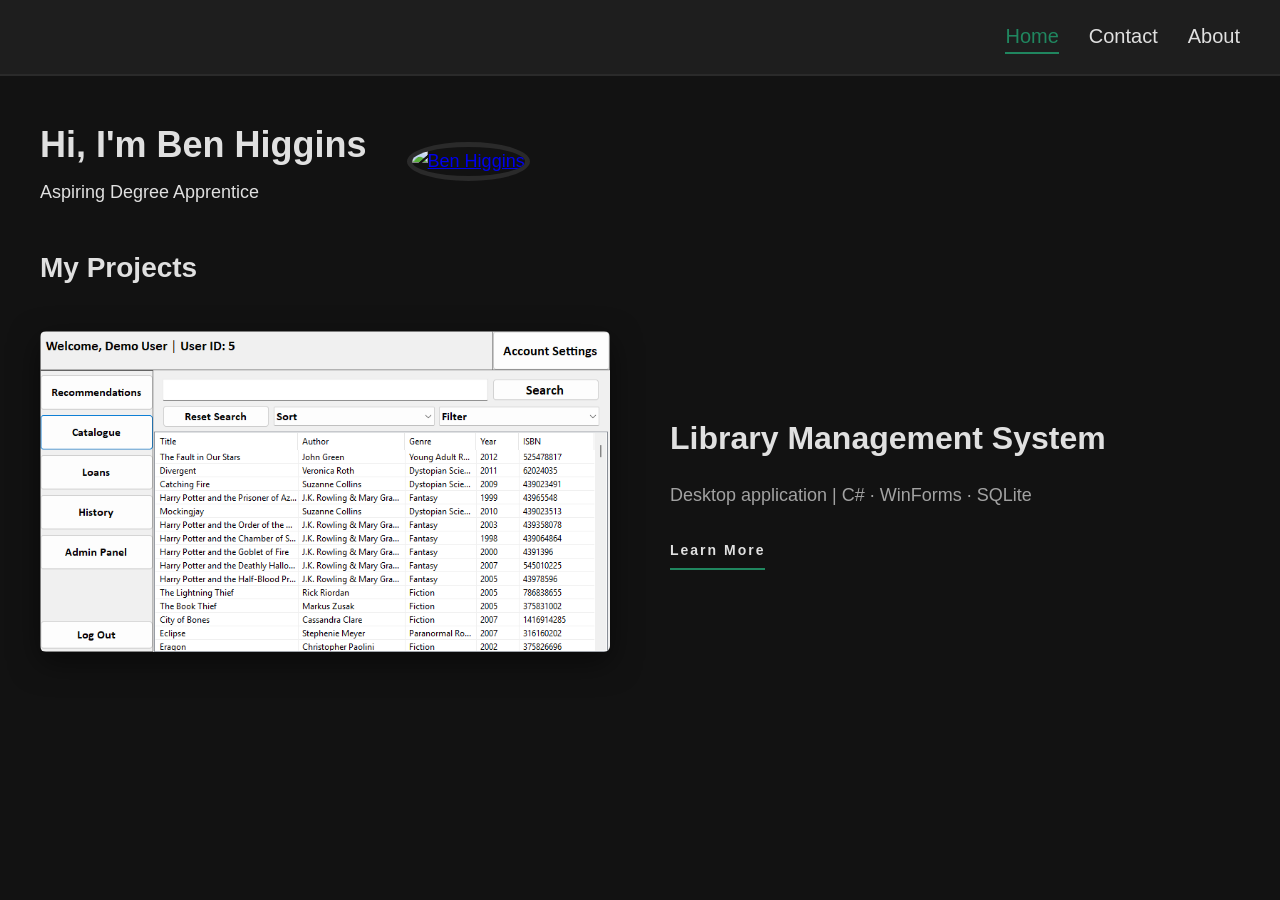
==== index.html @ 95e61f54 "Added initial LMS content" ====
<!DOCTYPE html>
<html>
<head>
<meta name="viewport" content="width=device-width, initial-scale=1.0">
<title>Home</title>
<link rel="icon" type="image/x-icon" href="/images/favicon.png">
<link rel="stylesheet" href="/css/style.css">

<!-- This script stops the loading flash by checking the theme before anything else loads -->
<script>
    (function() {
        const savedTheme = localStorage.getItem('portfolio-theme');
        // If user explicitly chose light, or if they have no preference set yet but their system prefers light
        if (savedTheme === 'light') {
            document.documentElement.className = 'light-mode';
        } else {
            document.documentElement.className = 'dark-mode';
        }
    })();
</script>

</head>
<body>

<nav>
    <div class="nav-content">
        <!-- The theme toggle button stays on the left -->
        <button class="theme-toggle">
            <ion-icon name="sunny-outline"></ion-icon>
        </button>

        <div class="nav-links">
            <a href="/" class="active">Home</a>
            <a href="/contact">Contact</a>
            <a href="/about">About</a>
        </div>
    </div>
</nav>


<main class="container">
    <!-- Profile header -->
    <header class="profile-intro">
        <div class="profile-text">
            <h1>Hi, I'm Ben Higgins</h1>
            <p>Aspiring Degree Apprentice</p>
        </div>
        <a href="images/walking-profile-photo.jpg" target="_blank">
            <img src="images/walking-profile-photo.jpg" alt="Ben Higgins" class="profile-img">
        </a>
    </header>

    <!-- Projects section -->
    <section class="projects-section">
        <h2>My Projects</h2>

        <div class="projects-list">

            <!-- Project 1 -->
            <article class="project-row">
                <div class="project-text">
                    <h3>Library Management System</h3>
                    <p>Desktop application | C# · WinForms · SQLite</p>
                    
                    <div class="project-actions">
                        <a href="projects/library-management-system" class="learn-more-btn">Learn More</a>
                    </div>
                </div>

                <div class="project-image-wrapper">
                    <img src="images/LMS-1.png" alt="Library Management System" class="project-img">
                </div>
            </article>            
        </div>
    </section>
<!-- 
  Icons powered by Ionicons (https://ionic.io/ionicons)
  Copyright (c) Ionic Team. Licensed under the MIT License.
-->
<script type="module" src="https://unpkg.com/ionicons@8.0.13/dist/ionicons/ionicons.esm.js"></script>
<script nomodule src="https://unpkg.com/ionicons@8.0.13/dist/ionicons/ionicons.js"></script>

<script src="/js/script.js"></script>

</body>
</html>
---- css/style.css ----
/* ==========================================================================
   VARIABLES & THEMES
   ========================================================================== */
:root, .dark-mode {
  --bg-color: #121212;         /* Dark background */
  --text-color: #e0e0e0;       /* Light grey text */
  --nav-bg: #1e1e1e;          /* Slightly lighter dark for the nav bar */
  --accent-color: #20865f;     /* Hover accent colour */
  --font-size-body: 18px;      /* Increases overall text size */
  --border-color: #2a2a2a;     /* Separator line colour */
}

/* When body has the light-mode class, swap the colors */
.light-mode {
  --bg-color: #ffffff;         /* White background */
  --text-color: #222222;       /* Dark grey text */
  --nav-bg: #f5f5f5;          /* Light grey navigation rectangle */
  --border-color: #585858;     /* Lighter separator line colour */
}

/* ==========================================================================
   GLOBAL BASE ELEMENTS
   ========================================================================== */
body {
    font-family: Arial, Helvetica, sans-serif;
    margin: 0; /* Removes the 20px edge margin so nav can stretch full-width */
    background-color: var(--bg-color);
    color: var(--text-color);
    font-size: var(--font-size-body);
    line-height: 1.6; /* Adds room between lines of text */
    transition: background-color 0.15s ease, color 0.15s ease; /* Smooth transition for theme changes */
}

/* Heading 1 formatting */
h1 {
    color: var(--text-color);
    font-size: clamp(28px, 5vw, 36px); /* Dynamic font size between 28px and 36px */
    /* Adds margin to the sides since body margin is 0 (due to nav), also uses 5% side margins instead of being fixed */
    margin: 40px 24px 20px;
}

/* Paragraph formatting */
p {
    margin: 20px 24px; /* Adds margin for same reason as headings */
}

/* ==========================================================================
   STRUCTURAL LAYOUT WRAPPERS (The Page Backbone)
   ========================================================================== */
/* Main centre container to keep content from spreading too wide on large screens */
.container {
    max-width: 1200px;
    margin: 0 auto; /* Centers the container */
    padding: 40px 24px; /* Matches global horizontal layout */
}

/* Prevents double-spacing inside the main container, so all pages sit at same height due to index.html having .profile-intro */
.container h1 {
    margin-top: 0;
    margin-left: 0;
    margin-right: 0;
}

.container h2, 
.container p {
    margin-left: 0;
    margin-right: 0;
}

/* ==========================================================================
   REUSABLE COMPONENTS (Shared Navigation & Links)
   ========================================================================== */
/* Horizontal rectangular navigation bar */
nav {
  display: flex;
  align-items: center; /* Vertically centers the button and nav links */
  background-color: var(--nav-bg);
  padding: 20px 0;
  border-bottom: 2px solid var(--border-color); /* Separator line below the nav block */
}

.nav-content {
    display: flex;
    align-items: center;
    width: 100%;
    padding: 0 40px;
    box-sizing: border-box; /* Ensures padding doesn't affect total width */
}

/* Style the button container for the icons */
.theme-toggle {
    background: none; /* background and border removes default button background */
    border: none;
    color: var(--text-color);
    font-size: 22px;
    cursor: pointer;
    display: flex;
    align-items: center;
    transition: color 0.2s ease;

}

/* Dark mode hover -> sun icon turns yellow */
.theme-toggle:hover {
    color: #ffb703; /* A sun colour for hover effect on the button */
}

.light-mode .theme-toggle:hover {
    color: var(--text-color); /* A moon colour for hover effect on the button */
}

/* The wrapper holding the text links */
.nav-links {
  display: flex;
  gap: 30px;
  margin-left: auto; /* Pushes the links to the far right */
}

/* Style the navigation links */
.nav-links a {
  text-decoration: none;
  color: var(--text-color);
  font-size: 20px;
  font-weight: 500;
  transition: color 0.2s ease;
}

/* Highlight the link when hovered */
.nav-links a:hover {
  color: var(--accent-color);
}

/* Highlight the active link */
.nav-links a.active {
  color: var(--accent-color); /* Keeps the active link highlighted even when not hovered */
  border-bottom: 2px solid var(--accent-color); /* Adds an underline to active page */
}

/* Contact links with icons */
.contact-link {
  text-decoration: none;
  color: inherit;
  display: inline-flex;
  align-items: center;
  gap: 10px; /* Slightly larger gap next to icons */
  transition: color 0.2s ease;
}

.contact-link:hover {
  color: var(--accent-color);
}

/* ==========================================================================
   PAGE-SPECIFIC STYLES (Home Page / Projects / Contact / Success)
   ========================================================================== */
.profile-intro {
    display: flex;
    align-items: center; /* Vertically centers the text and image */
    gap: 20px; /* Adds space between the text and image */
    margin: 0 0 40px
}

/* Intro header and paragraph formatting */
.profile-intro h1 {
    margin: 0 0 10px 0; /* Overrides global h1 margin to keep the intro tight */
}

.profile-intro p {
    margin: 0 0 40px 0; /* Overrides global paragraph margin */
}

/* Clear out older conflicting inline margins */
.profile-text h1 {
    margin: 0 0 4px 0; 
}

.profile-text p {
    margin: 0; 
}

.profile-img {
    width: 150px;
    height: 150px;
    border-radius: 50%; /* Makes the image circular */
    object-fit: cover; /* Ensures the image covers the area without distortion */
    margin-left: 20px; /* Adds space between the image and text */
    border: 5px solid var(--border-color);
}

/* Projects section formatting */

/* Projects section header */
.projects-section h2 {
    font-size: 28px;
    margin: 0 0 40px 0;
    color: var(--text-color);
}

.projects-list {
    display: flex;
    flex-direction: column;
    gap: 80px;
}

/* The wide row container */
.project-row {
  display: flex;
  /* MAGIC STEP: This visually flips the layout on desktop so image is Left, text is Right */
  flex-direction: row-reverse; 
  align-items: center; 
  gap: 5%;             
  width: 100%;
}

.project-row:nth-child(even) {
  flex-direction: row; /* Flips the layout for even-numbered projects */
}

/* Right Side: Text content */
.project-text {
  flex: 1;             
  display: flex;
  flex-direction: column;
}

.project-text h3 {
  margin: 0 0 16px 0;
  font-size: 32px;    
  color: var(--text-color);
}

.light-mode .project-text h3 {
  margin: 0 0 16px 0;
  font-size: 32px;    
  color: var(--text-color);
}

.project-text p {
  margin: 0 0 30px 0;  
  font-size: 18px;
  color: var(--text-color);
  opacity: 0.7;
}

.project-actions {
  display: flex;
  gap: 20px;
}

.learn-more-btn {
  text-decoration: none;
  color: var(--text-color);
  font-weight: 700;
  font-size: 14px;
  letter-spacing: 2px; 
  border-bottom: 2px solid var(--accent-color); 
  padding-bottom: 6px;
  transition: color 0.2s ease, border-color 0.2s ease;
}

.learn-more-btn:hover {
  color: var(--accent-color);
}

/* Left Side: Image wrapper */
.project-image-wrapper {
  flex: 1;
  border-radius: 12px;
  display: flex;
  justify-content: center;
  align-items: center;
}

.project-img {
  width: 100%;
  height: auto;
  object-fit: contain;
  border-radius: 6px;
  box-shadow: 0 10px 30px rgba(0,0,0,0.5); 
}

/* Project detail pages */
.project-back-wrapper {
  margin-top: 20px;
  margin-bottom: 20px;
  display: flex;
}

.back-btn {
  text-decoration: none;
  color: var(--text-color);
  font-weight: 700;
  font-size: 14px;
  letter-spacing: 2px; 
  border-bottom: 2px solid var(--accent-color); 
  padding-bottom: 6px;
  transition: color 0.2s ease, border-color 0.2s ease;
}

.back-btn:hover {
  color: var(--accent-color);
}

/* Project page content formatting */

.project-page-img {
    max-width: 100%;
    height: auto;
    display: block;
}

/* Contact page formatting */
.social-links {
  display: flex;
  gap: 1.5rem;
  margin: 1.5rem 0 3rem 0;
}

.form-divider {
  border: 0;
  height: 1px;
  background: #e0e0e0;
  margin: 2rem 0;
}

/* Form Container layout rules */
.contact-form {
  max-width: 500px; /* Stops the form from getting too wide */
  margin-left: 0;   /* Keeps the block tightly left-aligned */
}

/* Individual field wrappers */
.form-group {
  margin-bottom: 1.25rem;
  display: flex;
  flex-direction: column; /* Force labels to sit cleanly on top of inputs */
}

.form-group label {
  font-weight: 600;
  margin-bottom: 0.5rem;
  font-size: 0.9rem;
  color: var(--text-color);
}

/* Styling inputs and textareas together */
.form-group input,
.form-group textarea {
  padding: 0.75rem;
  border: 1px solid var(--border-color);
  border-radius: 6px;
  font-family: inherit;
  font-size: 1rem;
  background-color: var(--nav-bg);
  color: var(--text-color);
  transition: border-color 0.2s, box-shadow 0.2s;
}

/* Interactive focus glow when user clicks into a field */
.form-group input:focus,
.form-group textarea:focus {
  outline: none;
  border-color: var(--accent-color);
  border-width: 2px;
}

.submit-btn {
  background-color: var(--accent-color);
  color: white;
  padding: 0.75rem 2rem;
  border: none;
  border-radius: 6px;
  font-size: 1rem;
  font-weight: 600;
  cursor: pointer;
  transition: background-color 0.2s ease;
}

.submit-btn:hover {
  background-color: #3d3d3d;
}

.success-message {
  text-align: center;
  margin-top: 40px;
  display: flex;
  flex-direction: column;
  align-items: center; /* Centers the content */
}

.success-message h1 {
  margin-top: 0;
  margin-bottom: 10px;
}

.success-message p {
  margin-bottom: 40px;
  opacity: 0.9;
  max-width: 500px; /* Keeps the text from stretching too wide on desktop */
}

/* Tweak the existing submit-btn class so it works perfectly as a clickable <a> tag */
a.return-btn {
  text-decoration: none;
  display: inline-block;
}

/* ==========================================================================
   RESPONSIVE MEDIA QUERIES
   ========================================================================== */

@media (max-width: 800px) {
  /* Give the mobile nav bar room */
  nav {
    padding: 10px 0;
    gap: 10px;
  }

  .nav-content {
    padding: 0 15px;
  }

  h1 {
    margin: 30px 5% 15px; /* Adjusts the margins for smaller screens */
  }

  p {
    margin: 15px 5%; /* Adjusts the margins for smaller screens */
  }

  /* Make links slightly tighter together to fit small widths */
  .nav-links {
    gap: 15px;
  }

  /* Reduce the spacing slightly on icons for mobile screen limits */
  .contact-link {
    font-size: 18px;
    gap: 8px;
  }

  .project-row, .project-row:nth-child(even) {
    flex-direction: column; /* Stacks components vertically on smaller screens */
    align-items: stretch;
    gap: 30px;
  }
  
  /* FORCE STACKING ORDER: Forces screenshot to top, text underneath */
  .project-image-wrapper {
    order: 1; /* Places image block first in the stack */
    width: 100%;
    justify-content: flex-start;
  }

  .project-text {
    order: 2; /* Places text block second in the stack */
    width: 100%;
    text-align: left;
  }
  
  .project-text h3 {
    font-size: 26px;
  }
}
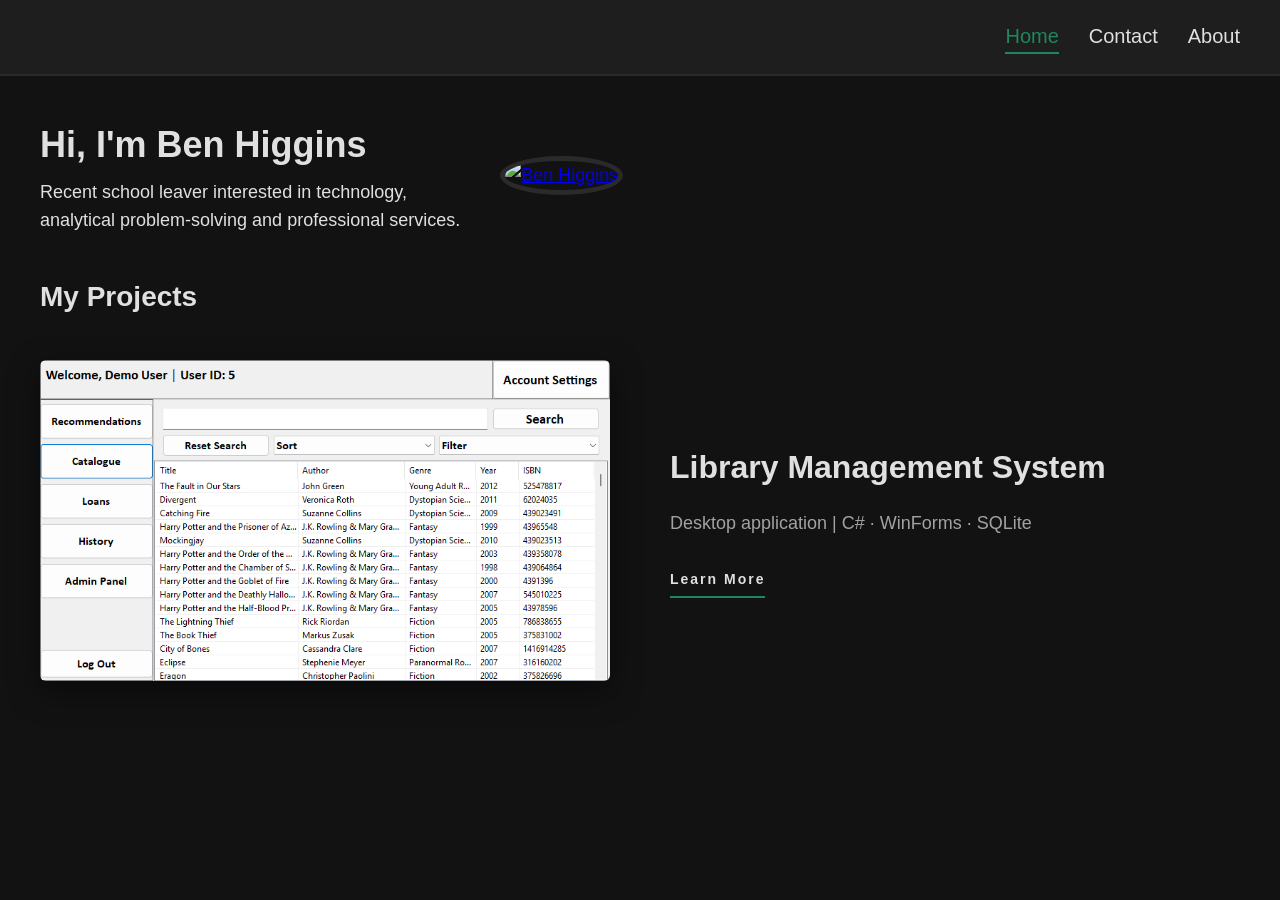
==== commit 6ea107ca: "Updated form to have Captcha" ====
--- a/index.html
+++ b/index.html
@@ -43,7 +43,7 @@
     <header class="profile-intro">
         <div class="profile-text">
             <h1>Hi, I'm Ben Higgins</h1>
-            <p>Aspiring Degree Apprentice</p>
+            <p>Recent school leaver interested in technology, <br> analytical problem-solving and professional services.</p>
         </div>
         <a href="images/walking-profile-photo.jpg" target="_blank">
             <img src="images/walking-profile-photo.jpg" alt="Ben Higgins" class="profile-img">
@@ -63,7 +63,7 @@
                     <p>Desktop application | C# · WinForms · SQLite</p>
                     
                     <div class="project-actions">
-                        <a href="projects/library-management-system" class="learn-more-btn">Learn More</a>
+                        <a href="projects/library-management-system/index.html" class="learn-more-btn">Learn More</a>
                     </div>
                 </div>
 
